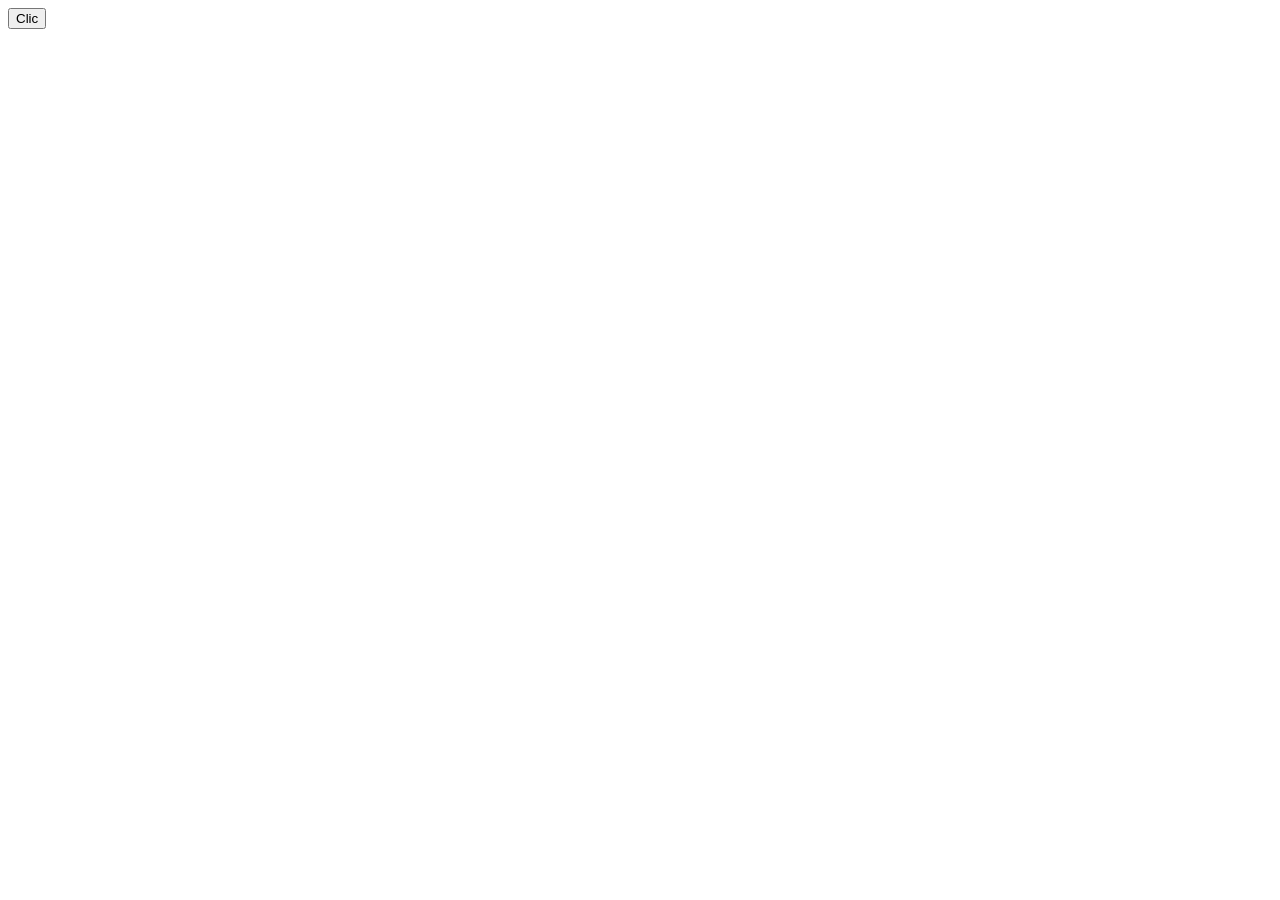
==== index.html @ c47bcb85 "Update index.html" ====
<!DOCTYPE html>
<html lang="fr">
<head>
    <meta charset="UTF-8">
    <meta name="viewport" content="width=device-width, initial-scale=1.0">
    <title>DailyTask</title>
</head>
<body>
    <button id="bouton_test">Clic</button>
</body>
</html>
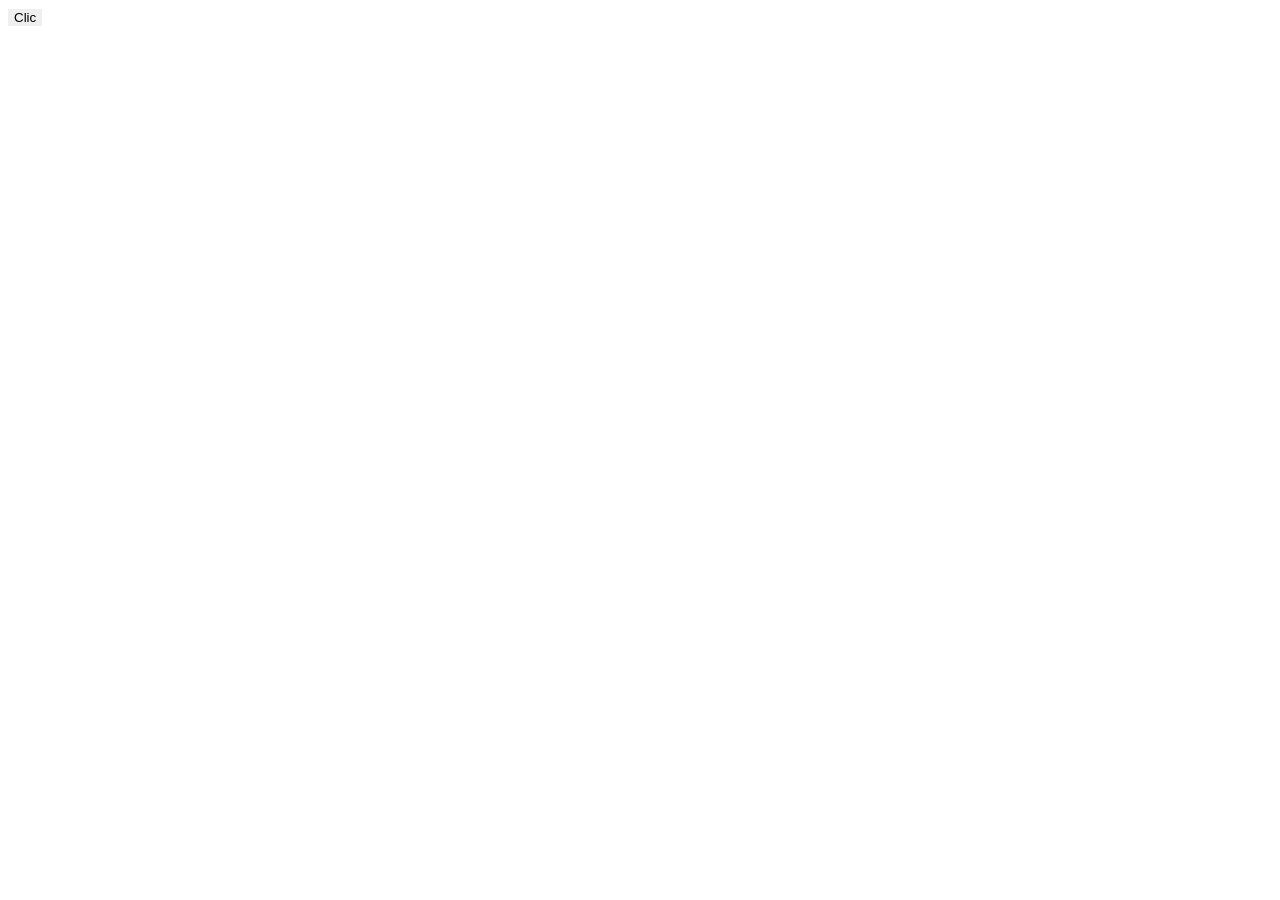
==== commit 9b93c3a5: "Update index.html" ====
--- a/index.html
+++ b/index.html
@@ -4,8 +4,14 @@
     <meta charset="UTF-8">
     <meta name="viewport" content="width=device-width, initial-scale=1.0">
     <title>DailyTask</title>
+    <link rel="stylesheet" href="style.css">
 </head>
 <body>
     <button id="bouton_test">Clic</button>
+    <div id="buttonDiv"></div>
+    <!-- Ne pas bouger les scripts de place -->
+    <script src="https://code.jquery.com/jquery-3.7.1.min.js"></script>
+    <script src="https://accounts.google.com/gsi/client" async defer></script>
+    <script src="script.js"></script>
 </body>
 </html>
--- a/style.css
+++ b/style.css
@@ -0,0 +1,4 @@
+#bouton_test{
+  border: 10px;
+  border: black;
+}
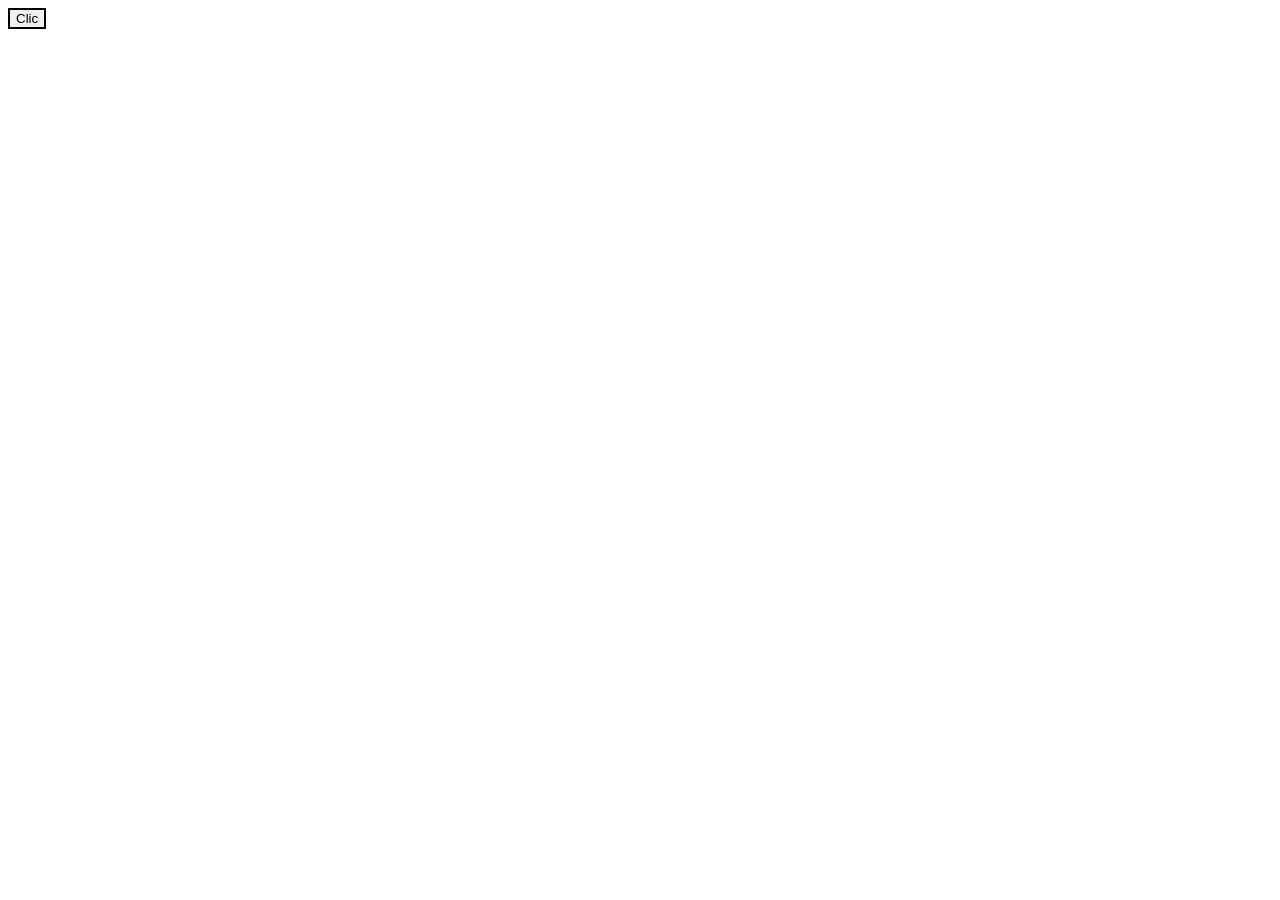
==== commit 3f5332df: "Update index.html" ====
--- a/index.html
+++ b/index.html
@@ -11,7 +11,7 @@
     <div id="buttonDiv"></div>
     <!-- Ne pas bouger les scripts de place -->
     <script src="https://code.jquery.com/jquery-3.7.1.min.js"></script>
-    <script src="https://accounts.google.com/gsi/client" async defer></script>
+    <script src="https://accounts.google.com/gsi/client"></script>
     <script src="script.js"></script>
 </body>
 </html>
--- a/style.css
+++ b/style.css
@@ -1,4 +1,3 @@
 #bouton_test{
-  border: 10px;
-  border: black;
+  border: 2px solid black;
 }
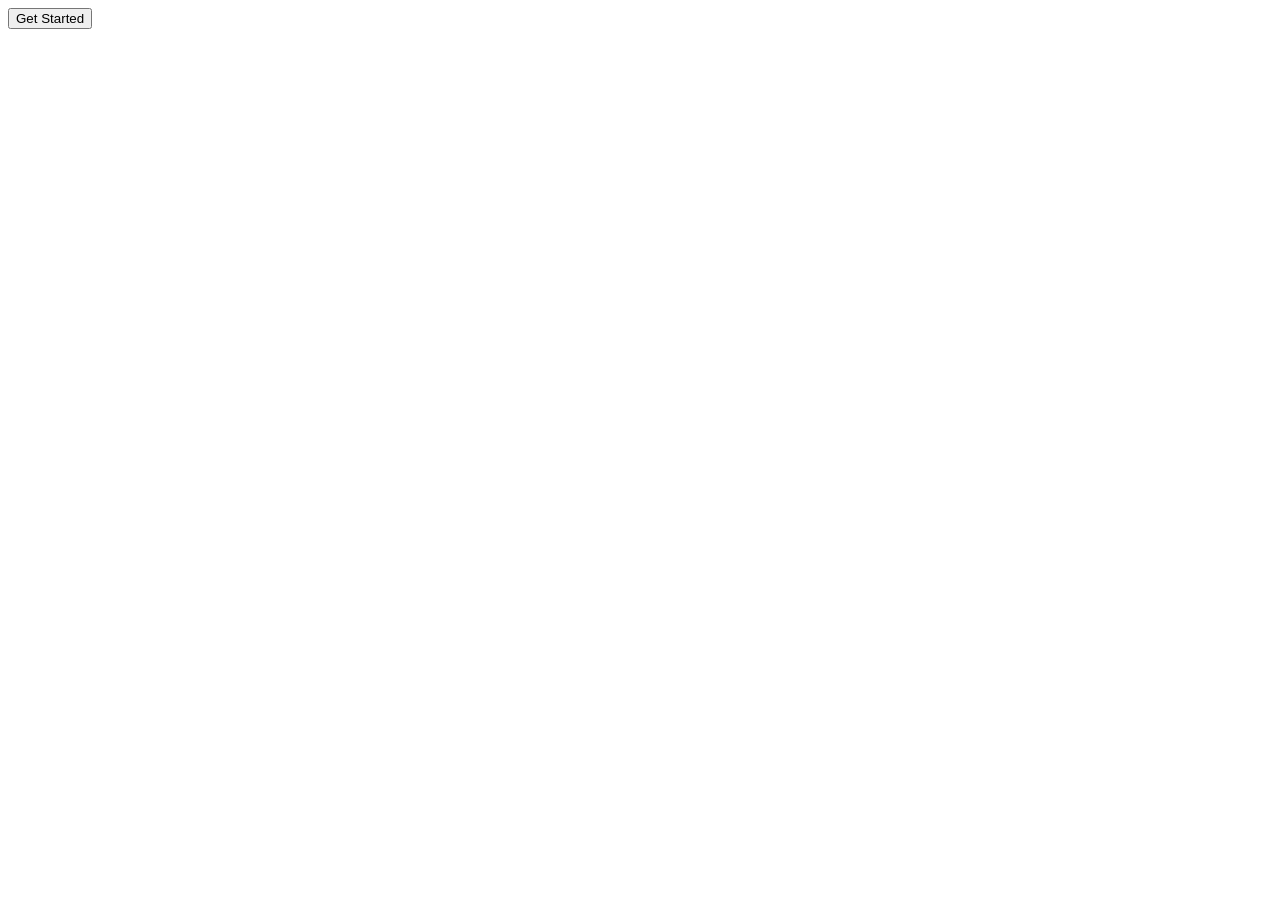
==== commit 7403d116: "Update index.html" ====
--- a/index.html
+++ b/index.html
@@ -7,11 +7,12 @@
     <link rel="stylesheet" href="style.css">
 </head>
 <body>
-    <button id="bouton_test">Clic</button>
+    <button id="GetStarted">Get Started</button>
     <div id="buttonDiv"></div>
     <!-- Ne pas bouger les scripts de place -->
     <script src="https://code.jquery.com/jquery-3.7.1.min.js"></script>
+    <script src="script.js"></script>
     <script src="https://accounts.google.com/gsi/client"></script>
-    <script src="script.js"></script>
+    
 </body>
 </html>
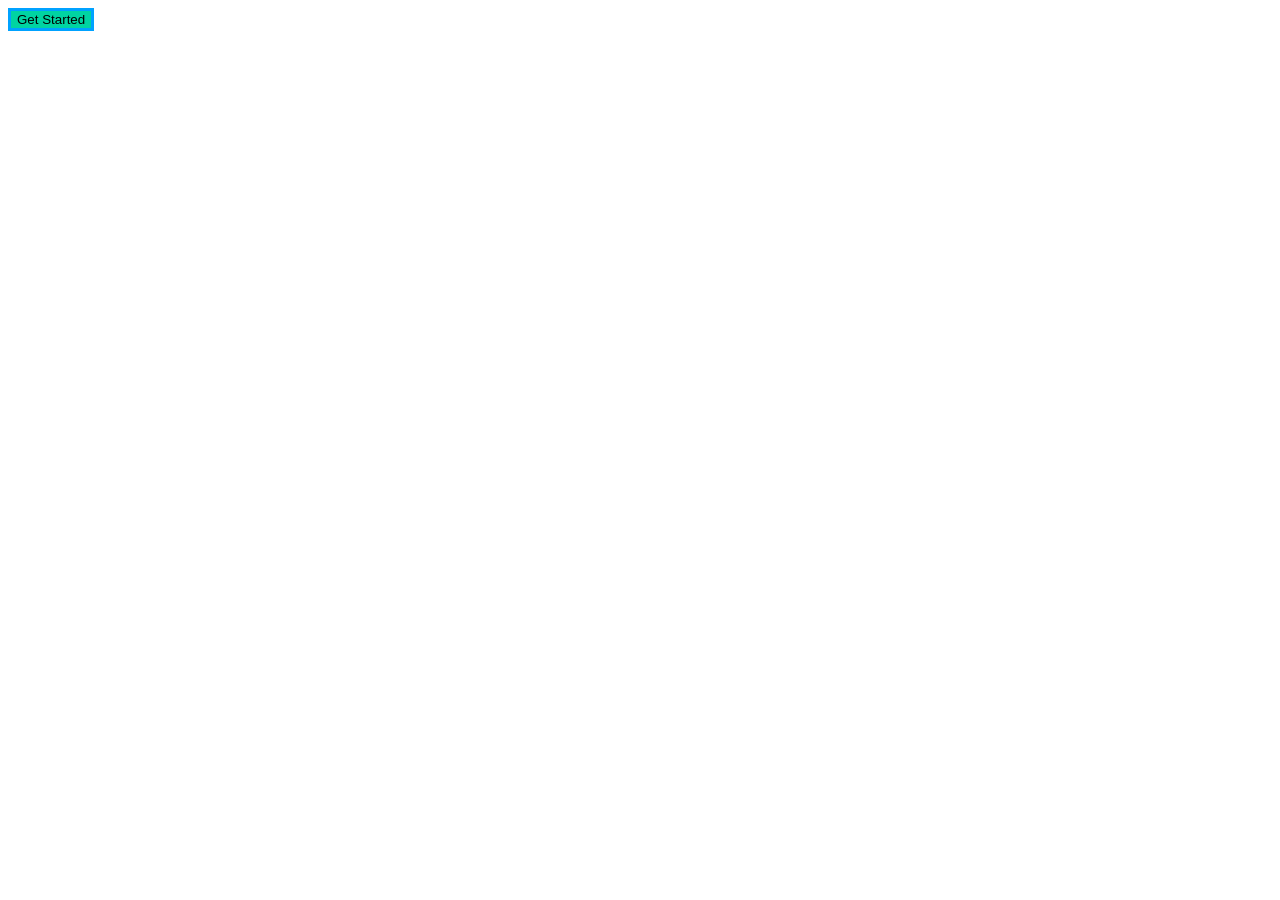
==== commit 59ffa230: "Update index.html" ====
--- a/index.html
+++ b/index.html
@@ -1,12 +1,27 @@
 <!DOCTYPE html>
 <html lang="fr">
 <head>
+    <!-- To view YourChoice status page, go to https://stats.uptimerobot.com/AI8MEqSA6A -->
+    <!-- To view YourChoiceBackend status page, go to  -->
+    
+    <!-- Google Tag Manager -->
+    <script>(function(w,d,s,l,i){w[l]=w[l]||[];w[l].push({'gtm.start':
+    new Date().getTime(),event:'gtm.js'});var f=d.getElementsByTagName(s)[0],
+    j=d.createElement(s),dl=l!='dataLayer'?'&l='+l:'';j.async=true;j.src=
+    'https://www.googletagmanager.com/gtm.js?id='+i+dl;f.parentNode.insertBefore(j,f);
+    })(window,document,'script','dataLayer','GTM-T53NK6N5');</script>
+    <!-- End Google Tag Manager -->
+    
     <meta charset="UTF-8">
     <meta name="viewport" content="width=device-width, initial-scale=1.0">
     <title>DailyTask</title>
     <link rel="stylesheet" href="style.css">
 </head>
 <body>
+    <!-- Google Tag Manager (noscript) -->
+    <noscript><iframe src="https://www.googletagmanager.com/ns.html?id=GTM-T53NK6N5"
+    height="0" width="0" style="display:none;visibility:hidden"></iframe></noscript>
+    <!-- End Google Tag Manager (noscript) -->
     <button id="GetStarted">Get Started</button>
     <div id="buttonDiv"></div>
     <!-- Ne pas bouger les scripts de place -->
--- a/style.css
+++ b/style.css
@@ -1,3 +1,5 @@
-#bouton_test{
-  border: 2px solid black;
+#GetStarted {
+  border: 3px, solid, #00a2ff;
+  background-color: #00d4a2;
+  color: black;
 }
